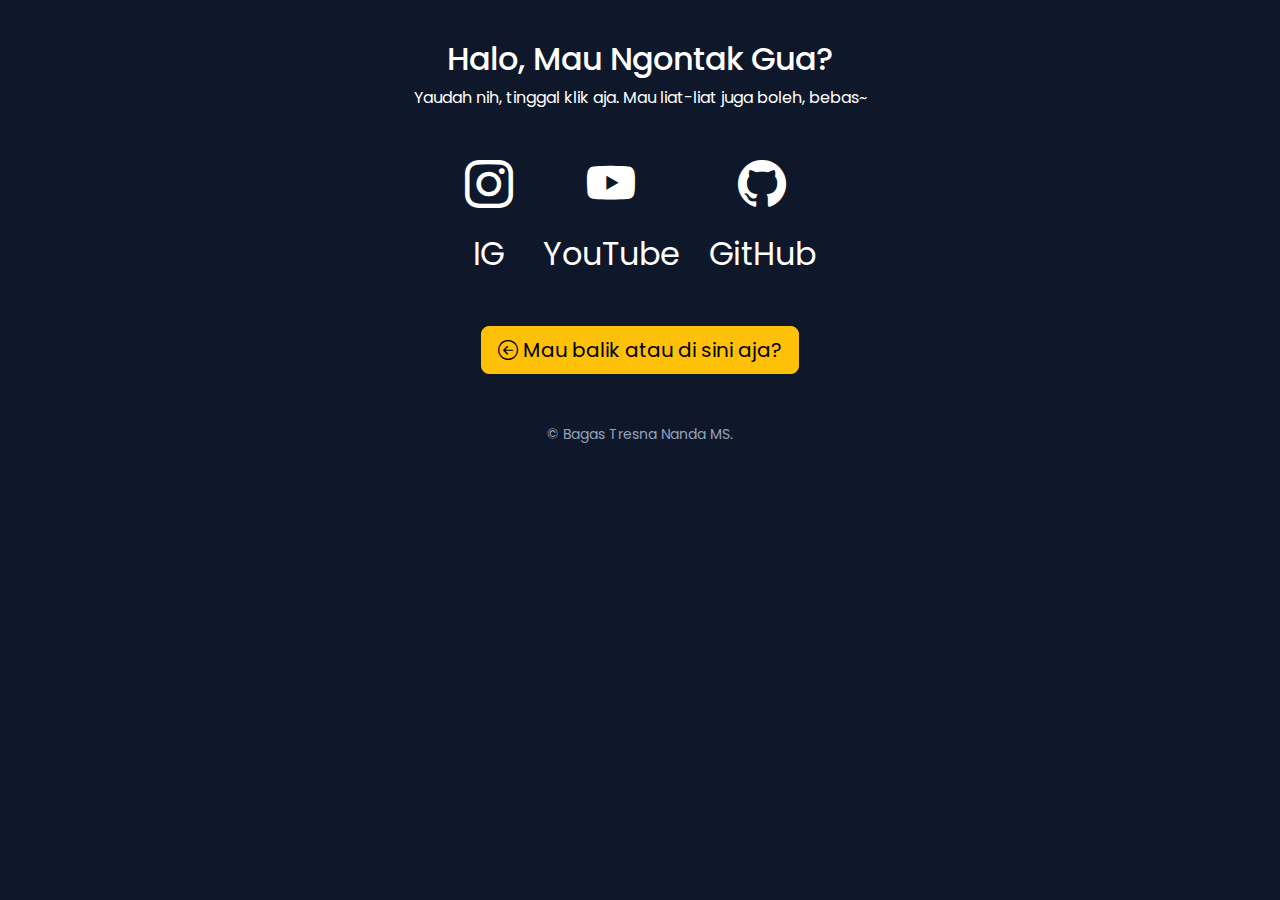
==== contact me.html @ fc1f1d6c "Add files via upload" ====
<!DOCTYPE html>
<html lang="id">
<head>
    <meta charset="UTF-8">
    <meta name="viewport" content="width=device-width, initial-scale=1.0">
    <title>Kontak Ane</title>
    <link href="https://cdn.jsdelivr.net/npm/bootstrap@5.3.3/dist/css/bootstrap.min.css" rel="stylesheet">
    <link href="https://cdn.jsdelivr.net/npm/bootstrap-icons@1.10.5/font/bootstrap-icons.css" rel="stylesheet">
    <link href="https://fonts.googleapis.com/css2?family=Poppins:wght@300;400;600&display=swap" rel="stylesheet">
    <style>
        body {
            font-family: 'Poppins', sans-serif;
            background-color: #0f172a;
            color: white;
            padding: 40px 20px;
        }

        .judul {
            text-align: center;
            margin-bottom: 40px;
        }

        .ikon-kontak {
            display: flex;
            justify-content: center;
            flex-wrap: wrap;
            gap: 30px;
            font-size: 32px;
        }

        .ikon-kontak a {
            color: white;
            text-align: center;
            text-decoration: none;
            transition: transform 0.2s ease;
        }

        .ikon-kontak a:hover {
            color: #facc15;
            transform: scale(1.1);
        }

        .ikon-kontak i {
            display: block;
            font-size: 48px;
            margin-bottom: 8px;
        }

        .note {
            text-align: center;
            margin-top: 50px;
            font-size: 14px;
            color: #94a3b8;
        }
    </style>
</head>
<body>

    <div class="judul">
        <h2>Halo, Mau Ngontak Gua?</h2>
        <p>Yaudah nih, tinggal klik aja. Mau liat-liat juga boleh, bebas~</p>
    </div>

    <div class="ikon-kontak">
        <a href="https://instagram.com/bagas_tresnaa_" target="_blank">
            <i class="bi bi-instagram"></i>
            IG
        </a>
        <a href="https://www.youtube.com/@bagasresnach7532" target="_blank">
            <i class="bi bi-youtube"></i>
            YouTube
        </a>
        <a href="https://github.com/BagasHtml" target="_blank">
            <i class="bi bi-github"></i>
            GitHub
        </a>
    </div>

    <div class="text-center mt-5">
        <a href="index.html" class="btn btn-warning btn-lg">
            <i class="bi bi-arrow-left-circle"></i> Mau balik atau di sini aja?
        </a>
    </div>

    <div class="note">
        &copy; Bagas Tresna Nanda MS.
    </div>

</body>
</html>
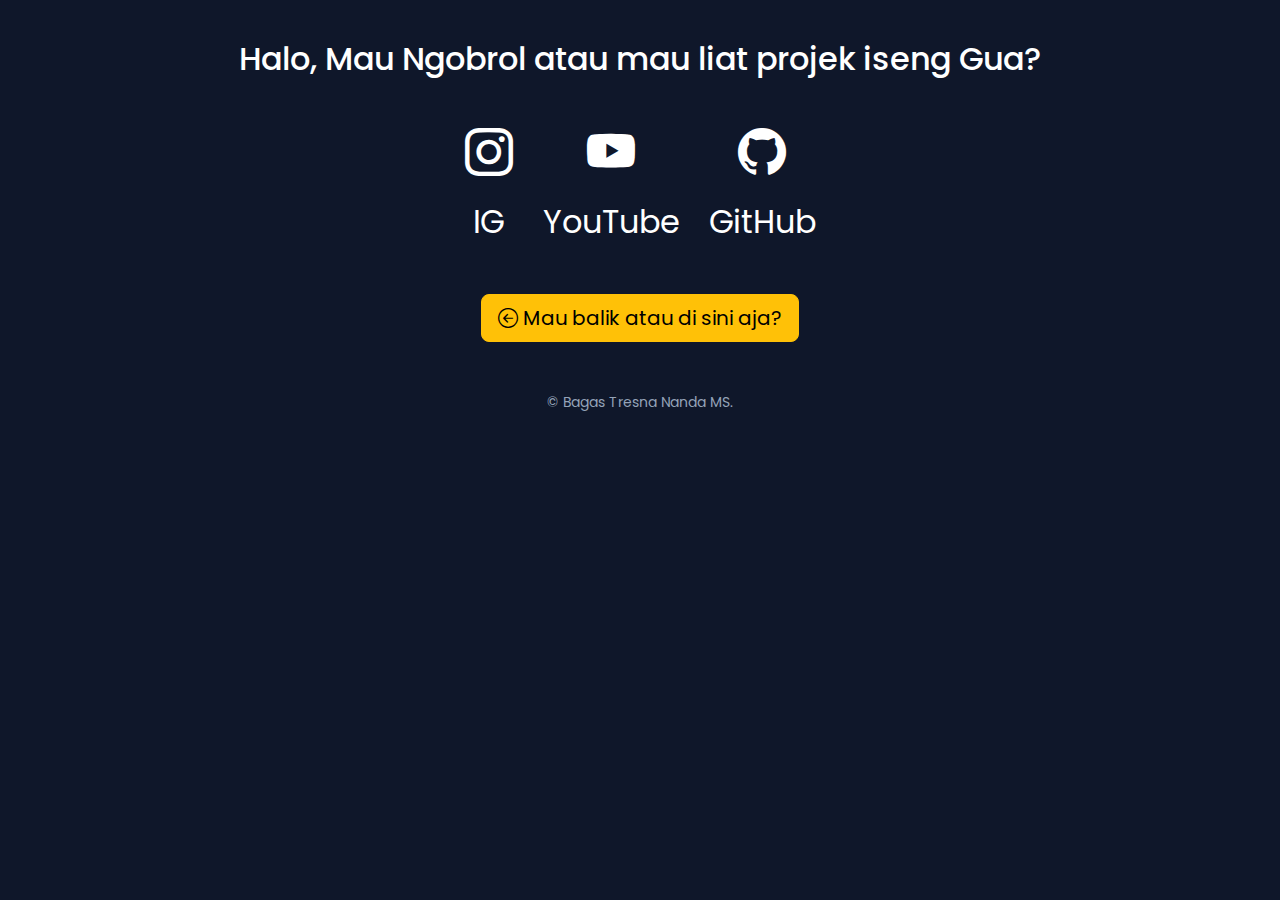
==== commit e5a91431: "Update contact me.html" ====
--- a/contact me.html
+++ b/contact me.html
@@ -57,8 +57,7 @@
 <body>
 
     <div class="judul">
-        <h2>Halo, Mau Ngontak Gua?</h2>
-        <p>Yaudah nih, tinggal klik aja. Mau liat-liat juga boleh, bebas~</p>
+        <h2>Halo, Mau Ngobrol atau mau liat projek iseng Gua?</h2>
     </div>
 
     <div class="ikon-kontak">
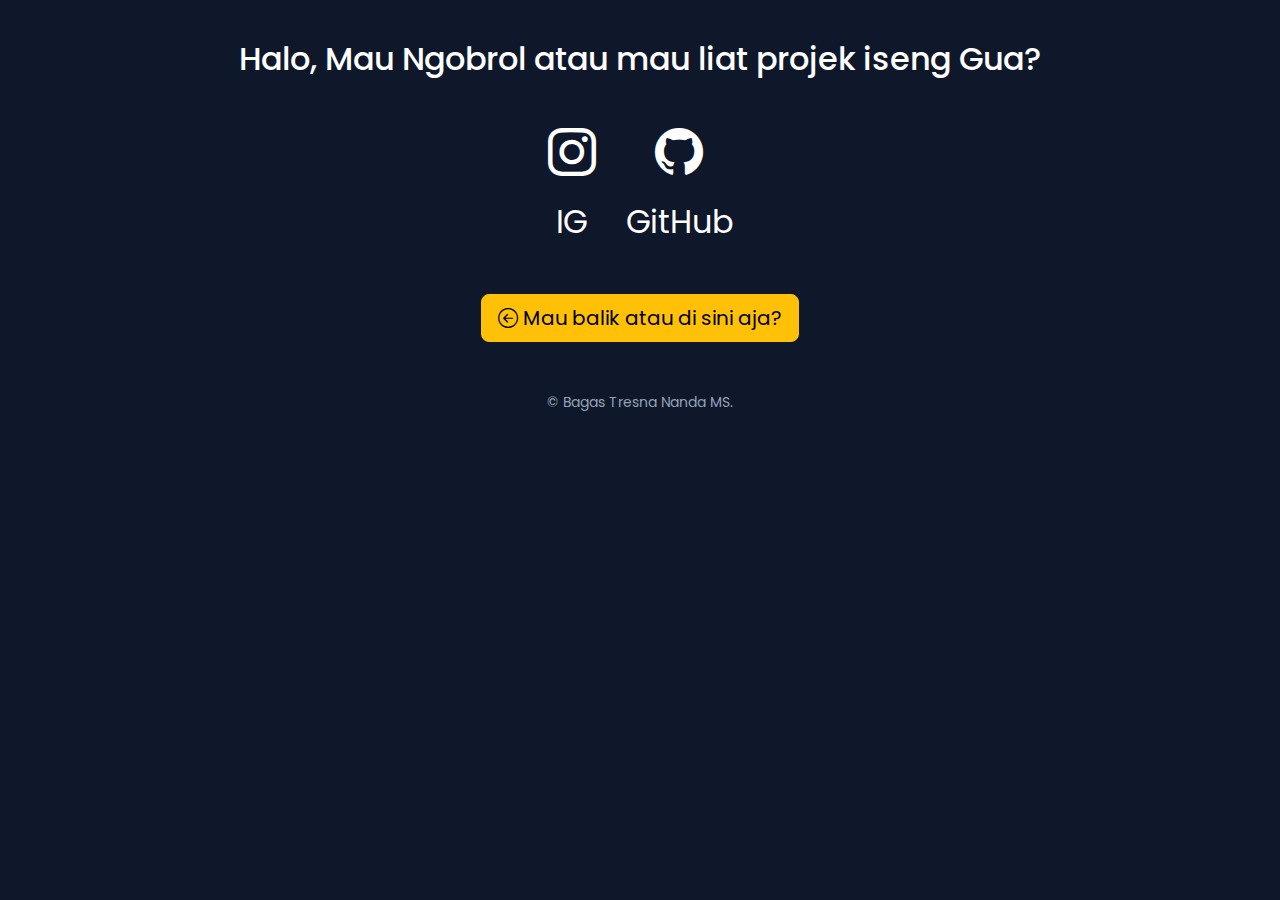
==== commit dfbd9e07: "Update contact me.html" ====
--- a/contact me.html
+++ b/contact me.html
@@ -65,10 +65,6 @@
             <i class="bi bi-instagram"></i>
             IG
         </a>
-        <a href="https://www.youtube.com/@bagasresnach7532" target="_blank">
-            <i class="bi bi-youtube"></i>
-            YouTube
-        </a>
         <a href="https://github.com/BagasHtml" target="_blank">
             <i class="bi bi-github"></i>
             GitHub
